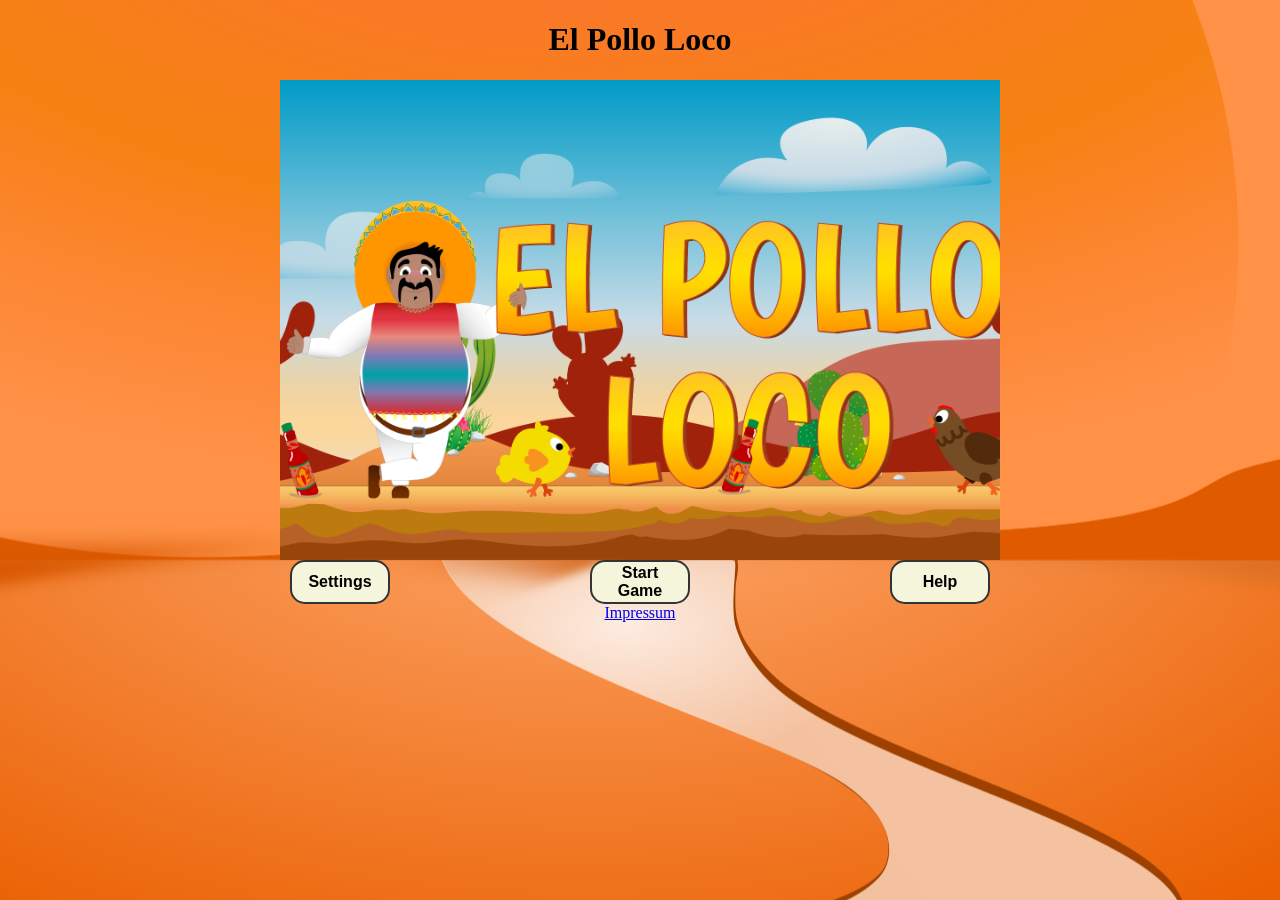
==== index.html @ 645ac527 "feat: Update sound button functionality and add mobile controls" ====
<!doctype html>
<html lang="en">

<head>
    <meta charset="UTF-8" />
    <meta name="viewport" content="width=device-width, initial-scale=1.0" />
    <link rel="stylesheet" href="style.css" />
    <title>Document</title>
    <script src="./models/drawable-object.js"></script>
    <script src="./models/movable-object.class.js"></script>
    <script src="./models/character.class.js"></script>
    <script src="./models/chicken.class.js"></script>
    <script src="./models/chicken-small.class.js"></script>
    <script src="./models/status-bar.js"></script>
    <script src="./models/status-bar-coin.js"></script>
    <script src="./models/status-bar-salsa.js"></script>
    <script src="./models/status-bar-boss.js"></script>
    <script src="./models/world.class.js"></script>
    <script src="./models/cloud.class.js"></script>
    <script src="./models/coin.class.js"></script>
    <script src="./models/salsa-bottle.class.js"></script>
    <script src="./models/background-object.class.js"></script>
    <script src="./models/keyboard.class.js"></script>
    <script src="./models/level.class.js"></script>
    <script src="./models/endboss.class.js"></script>
    <script src="./models/throwable-object.class.js"></script>
    <script src="./levels/level1.js"></script>
    <script src="./js/game.js"></script>
</head>

<body>
    <h1>El Pollo Loco</h1>
    <div id="game-wrapper">
        <canvas id="canvas" width="720" height="480"></canvas>
        <div id="start-screen">
            <img id="start-screen-img" src="img/9_intro_outro_screens/start/startscreen_2.png" alt="start-screen" />
        </div>
        <div id="game-over-screen" style="
                    display: none;
                    position: absolute;
                    top: 0;
                    left: 0;
                    width: 100%;
                    height: 100%;
                ">
            <img src="img/9_intro_outro_screens/game_over/game over.png" alt="game over"
                style="width: 100%; height: 100%" />
            <div class="end-screen-buttons">
                <button class="end-btn" onclick="restartGame()">
                    Restart Game
                </button>
                <button class="end-btn" onclick="goToHomeMenu()">
                    Home Menu
                </button>
            </div>
        </div>
        <div id="you-won-screen" style="
                    display: none;
                    position: absolute;
                    top: 0;
                    left: 0;
                    width: 100%;
                    height: 100%;
                ">
            <img src="img/You won, you lost/You won A.png" alt="you won" style="width: 100%; height: 100%" />
            <div class="end-screen-buttons">
                <button class="end-btn" onclick="restartGame()">
                    Restart Game
                </button>
                <button class="end-btn" onclick="goToHomeMenu()">
                    Home Menu
                </button>
            </div>
        </div>
        <div id="settings-screen">
            <h2 class="headline_settings">Settings</h2>
            <div class="mute_section">
                <span>Music</span>
                <button id="muteButton" class="Menu-bar-btn" onclick="unmuteBackgroundMusic()">
                    ON
                </button>
                <button class="Menu-bar-btn" onclick="muteBackgroundMusic()">
                    OFF
                </button>
            </div>
            <div class="mute_section">
                <span>Sounds</span>
                <button class="Menu-bar-btn" onclick="unmuteSounds()">
                    ON
                </button>
                <button class="Menu-bar-btn" onclick="muteSounds()">
                    OFF
                </button>
            </div>

            <div class="mute_section">
                <span>Fullscreen</span>
                <button class="Menu-bar-btn" onclick="muteBackgroundMusic()">
                    ON
                </button>
                 <button class="Menu-bar-btn" onclick="muteBackgroundMusic()">
                    OFF
                </button>
            </div>

            <button class="settings-btn" onclick="closeSettings()">
                Schließen
            </button>
        </div>
        <div id="help-screen">
            <h2 class="headline_settings">Help</h2>
            <button class="settings-btn" onclick="closeHelp()">
                Schließen
            </button>
        </div>
    </div>

    <div class="Menu-bar">
        <div class="Menu_Buttons">
            <div class="Start_Game">
                <button class="Menu-bar-btn" onclick="openSettings()">
                    Settings
                </button>
            </div>
        </div>
        <div class="Menu_Buttons">
            <div class="Start_Game">
                <button class="Menu-bar-btn" onclick="startGame()">
                    Start Game
                </button>
            </div>
        </div>
        <div class="Menu_Buttons">
            <div class="Start_Game">
                <button class="Menu-bar-btn" onclick="openHelp()">
                    Help
                </button>
            </div>
        </div>
    </div>

    <div id="mobile-btn-bar" class="mobile-btn-bar" style="display:none">
        <div class="move-btn">
            <button class="Menu-bar-btn" ontouchstart="keyboard.LEFT=true" ontouchend="keyboard.LEFT=false" ontouchcancel="keyboard.LEFT=false">left</button>
            <button class="Menu-bar-btn" ontouchstart="keyboard.RIGHT=true" ontouchend="keyboard.RIGHT=false" ontouchcancel="keyboard.RIGHT=false">right</button>
        </div>
        <div class="do-btn">
            <button class="Menu-bar-btn" ontouchstart="keyboard.UP=true" ontouchend="keyboard.UP=false" ontouchcancel="keyboard.UP=false">UP</button>
            <button class="Menu-bar-btn" ontouchstart="keyboard.D=true" ontouchend="keyboard.D=false" ontouchcancel="keyboard.D=false">throw</button>
        </div>
    </div>
</body>
<footer>
    <a class="impressum" href="./impressum.html">Impressum</a>
</footer>
</html>
---- style.css ----
body{
    display: flex;
    flex-direction: column;
    align-items: center;
    min-height: 100vh;
    margin: 0;
    background-position: center;
    background-image: url(img/sketch1999-desert-5385998.png);
}

#game-wrapper {
    position: relative;
}

canvas{
    background-color: black;
    display: block;
}

#start-screen {
    position: absolute;
    top: 0;
    left: 0;
    width: 100%;
    height: 100%;
    display: flex;
    flex-direction: column;
    align-items: center;
    justify-content: center;
}

#start-screen-img {
    position: absolute;
    top: 0;
    left: 0;
    width: 100%;
    height: 100%;
    object-fit: cover;
}

#start-screen button {
    position: relative;
    z-index: 1;
    margin-top: auto;
    margin-bottom: 40px;
    padding: 12px 32px;
    font-size: 1.2rem;
    cursor: pointer;
    background: transparent;
    border: none;
}
.saloon_door{
    height: 100px;
    width: 100px;
       background: transparent;
    border: none;
}
.openclipart{
    height: 100px;
    width: 100px;
       background: transparent;
    border: none;
}

.Start_Game{
    display: flex;
    flex-direction: column;
}
.Start_Game_Headline{
   margin-left: 20px;
}
.Menu_Buttons{
    display: flex;
    justify-content: center;
    align-items: center;
    gap: 50px;
}

.end-screen-buttons {
    position: absolute;
    bottom: 40px;
    left: 50%;
    transform: translateX(-50%);
    display: flex;
    gap: 20px;
    z-index: 10;
}

.end-btn {
    padding: 12px 28px;
    font-size: 1.1rem;
    font-weight: bold;
    cursor: pointer;
    background: rgba(0, 0, 0, 0.7);
    color: #fff;
    border: 2px solid #fff;
    border-radius: 8px;
    transition: background 0.2s, color 0.2s;
}

.end-btn:hover {
    background: rgba(255, 255, 255, 0.9);
    color: #000;
}

@media only screen and ( max-width: 720px){
    canvas{
        width: 100%;
    }
}
@media only screen and ( max-width: 480px){
    canvas{
        width: 100vh;
    }
}
#settings-screen,
#help-screen {
    display: none;
    position: absolute;
    top: 0;
    left: 0;
    width: 100%;
    height: 100%;
    background: #F77F19;
    z-index: 20;
    flex-direction: column;
    align-items: center;
    color: white;
}
.headline_settings{
    margin-top: 10px;
    color: #000;

}
.settings-btn{
    height: 50px;
    width: 200px;
    font-size: 1.1rem;
    font-weight: bold;
    cursor: pointer;
    background: rgba(0, 0, 0, 0.7);
    color: #fff;
    border: 2px solid #fff;
    border-radius: 8px;
    transition: background 0.2s, color 0.2s;
    margin-top: 40px;
}
.Menu-bar{
    display: flex;
    gap: 200px;
}

.Menu-bar-btn{
    cursor: pointer;
    height: 44px;
    width: 100px;
    background-color: beige;
    border-radius: 15px;
    font-size: 1rem;
    font-weight: bold;
    border: 2px solid #333;
}
.mute_section{
    display: flex;
    align-items: center;
    justify-content: center;
    margin-top: 40px;
    gap: 16px;
    width: 100%;
}

.mute_section span {
    width: 100px;
    text-align: right;
    font-size: 1.1rem;
    font-weight: bold;
    color: white;
}
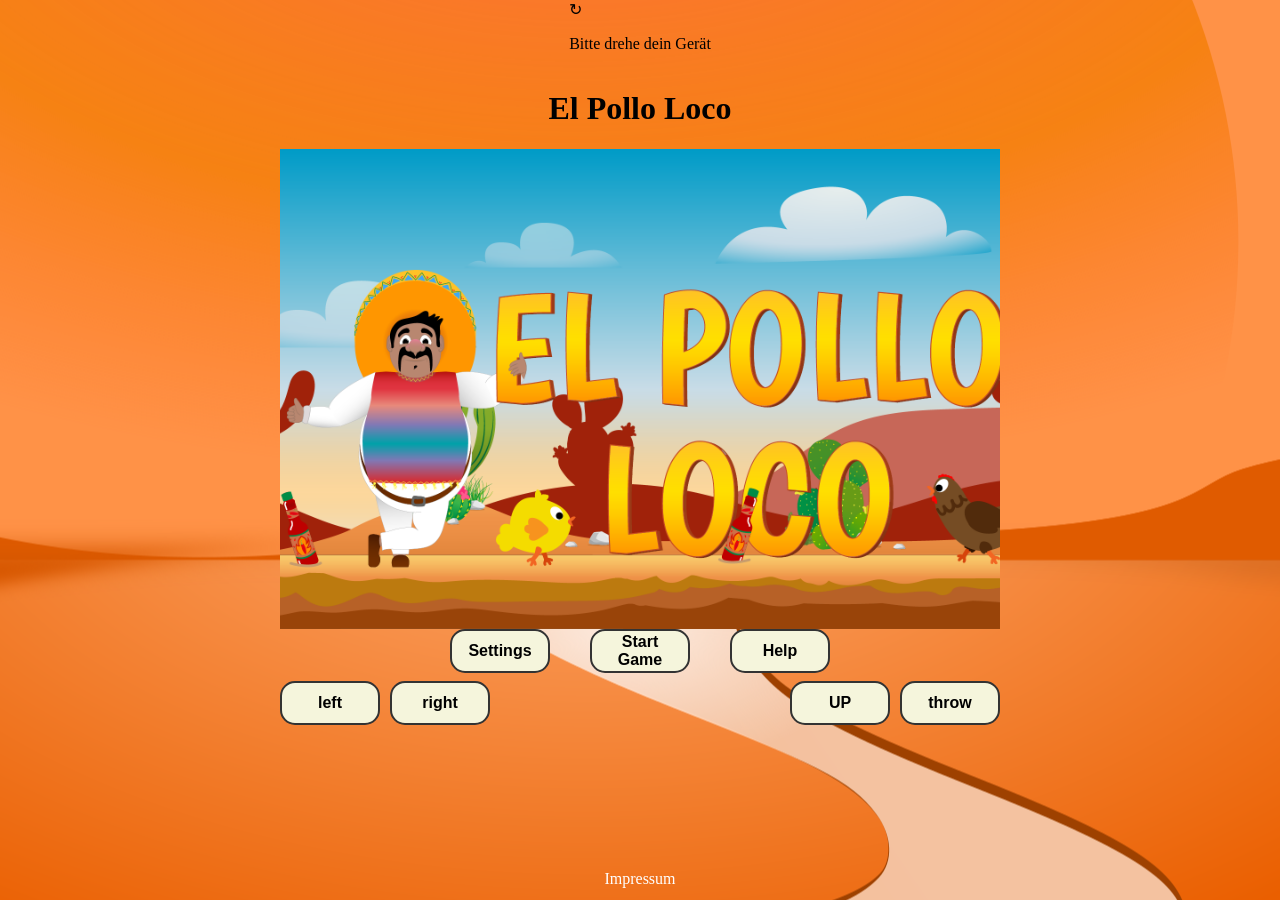
==== commit 9fb4d464: "feat: Enhance help screen with detailed controls and game information" ====
--- a/index.html
+++ b/index.html
@@ -29,6 +29,10 @@
 </head>
 
 <body>
+    <div id="rotate-hint">
+        <div class="rotate-icon">&#8635;</div>
+        <p>Bitte drehe dein Gerät</p>
+    </div>
     <h1>El Pollo Loco</h1>
     <div id="game-wrapper">
         <canvas id="canvas" width="720" height="480"></canvas>
@@ -109,9 +113,21 @@
         </div>
         <div id="help-screen">
             <h2 class="headline_settings">Help</h2>
-            <button class="settings-btn" onclick="closeHelp()">
-                Schließen
-            </button>
+            <div class="help-content">
+                <div class="help-section">
+                    <h3 class="help-section-title">About</h3>
+                    <p class="help-text">Help character Pepe defeat the Boss Chicken! On his way he will encounter baby chickens and full-grown chickens. Collect coins and salsa bottles — and save your salsa for the Boss Chicken!</p>
+                </div>
+                <div class="help-section">
+                    <h3 class="help-section-title">Controls</h3>
+                    <div class="help-controls">
+                        <div class="control-row"><span class="key">← →</span><span>Move left / right</span></div>
+                        <div class="control-row"><span class="key">↑ / Space</span><span>Jump</span></div>
+                        <div class="control-row"><span class="key">D</span><span>Throw Salsa bottle</span></div>
+                    </div>
+                </div>
+            </div>
+            <button class="settings-btn" onclick="closeHelp()">Schließen</button>
         </div>
     </div>
 
@@ -139,7 +155,7 @@
         </div>
     </div>
 
-    <div id="mobile-btn-bar" class="mobile-btn-bar" style="display:none">
+    <div id="mobile-btn-bar" class="mobile-btn-bar">
         <div class="move-btn">
             <button class="Menu-bar-btn" ontouchstart="keyboard.LEFT=true" ontouchend="keyboard.LEFT=false" ontouchcancel="keyboard.LEFT=false">left</button>
             <button class="Menu-bar-btn" ontouchstart="keyboard.RIGHT=true" ontouchend="keyboard.RIGHT=false" ontouchcancel="keyboard.RIGHT=false">right</button>
--- a/style.css
+++ b/style.css
@@ -1,4 +1,4 @@
-body{
+body {
     display: flex;
     flex-direction: column;
     align-items: center;
@@ -10,11 +10,15 @@
 
 #game-wrapper {
     position: relative;
-}
-
-canvas{
+    width: 100%;
+    max-width: 720px;
+}
+
+canvas {
     background-color: black;
     display: block;
+    width: 100%;
+    aspect-ratio: 720 / 480;
 }
 
 #start-screen {
@@ -49,27 +53,17 @@
     background: transparent;
     border: none;
 }
-.saloon_door{
-    height: 100px;
-    width: 100px;
-       background: transparent;
-    border: none;
-}
-.openclipart{
-    height: 100px;
-    width: 100px;
-       background: transparent;
-    border: none;
-}
-
-.Start_Game{
-    display: flex;
-    flex-direction: column;
-}
-.Start_Game_Headline{
-   margin-left: 20px;
-}
-.Menu_Buttons{
+
+.Start_Game {
+    display: flex;
+    flex-direction: column;
+}
+
+.Start_Game_Headline {
+    margin-left: 20px;
+}
+
+.Menu_Buttons {
     display: flex;
     justify-content: center;
     align-items: center;
@@ -103,16 +97,78 @@
     color: #000;
 }
 
-@media only screen and ( max-width: 720px){
-    canvas{
-        width: 100%;
-    }
-}
-@media only screen and ( max-width: 480px){
-    canvas{
-        width: 100vh;
-    }
-}
+@media only screen and (max-width: 720px) {
+    #game-wrapper {
+        width: 100vw;
+    }
+        h1{
+        display: none;
+}
+}
+
+@media only screen and (max-width: 480px) {
+
+
+    .Menu-bar {
+        gap: 20px;
+        flex-wrap: wrap;
+        justify-content: center;
+    }
+
+    .mute_section {
+        margin-top: 12px;
+        gap: 8px;
+    }
+
+    .mute_section span {
+        font-size: 0.85rem;
+        width: 70px;
+    }
+
+    .Menu-bar-btn {
+        height: 34px;
+        width: 60px;
+        font-size: 0.8rem;
+    }
+
+    .settings-btn {
+        height: 36px;
+        width: 140px;
+        font-size: 0.85rem;
+        margin-top: 12px;
+    }
+
+    .headline_settings {
+        font-size: 1rem;
+        margin-top: 6px;
+    }
+
+    .end-btn {
+        padding: 8px 16px;
+        font-size: 0.85rem;
+    }
+
+    .end-screen-buttons {
+        bottom: 16px;
+        gap: 10px;
+    }
+}
+
+.mobile-btn-bar {
+    display: flex;
+    justify-content: space-between;
+    width: 100%;
+    max-width: 720px;
+    padding: 8px 0;
+    box-sizing: border-box;
+}
+
+.move-btn,
+.do-btn {
+    display: flex;
+    gap: 10px;
+}
+
 #settings-screen,
 #help-screen {
     display: none;
@@ -127,12 +183,14 @@
     align-items: center;
     color: white;
 }
-.headline_settings{
+
+.headline_settings {
     margin-top: 10px;
     color: #000;
 
 }
-.settings-btn{
+
+.settings-btn {
     height: 50px;
     width: 200px;
     font-size: 1.1rem;
@@ -145,12 +203,17 @@
     transition: background 0.2s, color 0.2s;
     margin-top: 40px;
 }
-.Menu-bar{
-    display: flex;
-    gap: 200px;
-}
-
-.Menu-bar-btn{
+
+.Menu-bar {
+    display: flex;
+    gap: 40px;
+    flex-wrap: wrap;
+    justify-content: center;
+    width: 100%;
+    max-width: 720px;
+}
+
+.Menu-bar-btn {
     cursor: pointer;
     height: 44px;
     width: 100px;
@@ -160,7 +223,8 @@
     font-weight: bold;
     border: 2px solid #333;
 }
-.mute_section{
+
+.mute_section {
     display: flex;
     align-items: center;
     justify-content: center;
@@ -175,4 +239,14 @@
     font-size: 1.1rem;
     font-weight: bold;
     color: white;
+}
+.impressum{
+    text-decoration: none;
+    display: flex;
+    color: #fff;
+}
+
+footer {
+    margin-top: auto;
+    padding: 12px 0;
 }
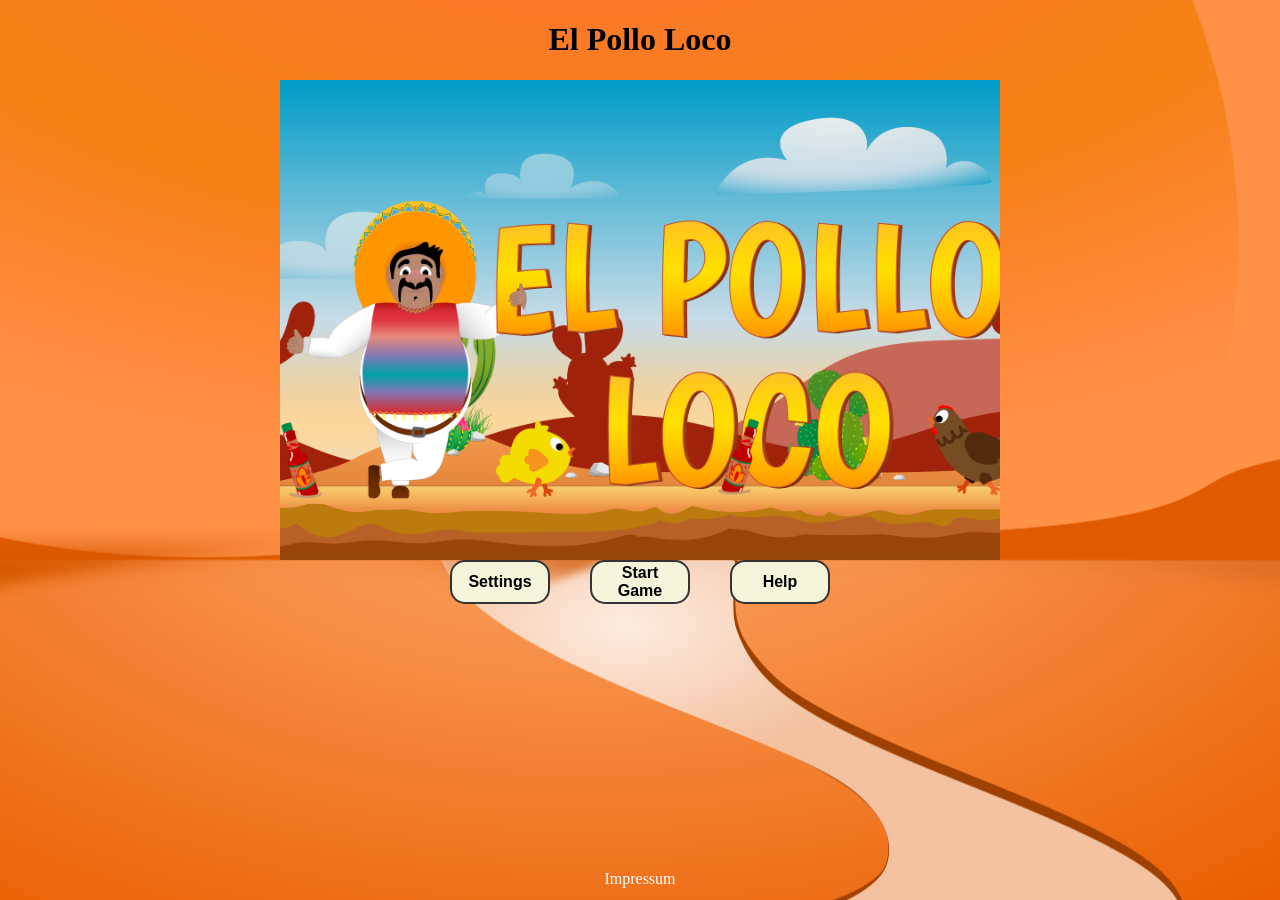
==== commit ba81e960: "feat: Update menu button IDs and change impressum link to legal notice" ====
--- a/index.html
+++ b/index.html
@@ -131,10 +131,10 @@
         </div>
     </div>
 
-    <div class="Menu-bar">
+    <div id="menu_bar" class="Menu-bar">
         <div class="Menu_Buttons">
             <div class="Start_Game">
-                <button class="Menu-bar-btn" onclick="openSettings()">
+                <button id="menu_bar_btn" class="Menu-bar-btn" onclick="openSettings()">
                     Settings
                 </button>
             </div>
@@ -167,6 +167,6 @@
     </div>
 </body>
 <footer>
-    <a class="impressum" href="./impressum.html">Impressum</a>
+    <a class="impressum" href="./legal-notice.html">Impressum</a>
 </footer>
 </html>
--- a/style.css
+++ b/style.css
@@ -154,13 +154,101 @@
     }
 }
 
+/* Rotate hint — shown on phones in portrait */
+#rotate-hint {
+    display: none;
+    position: fixed;
+    inset: 0;
+    background: #F77F19;
+    z-index: 9999;
+    flex-direction: column;
+    align-items: center;
+    justify-content: center;
+    color: white;
+    text-align: center;
+    gap: 16px;
+    font-size: 1.3rem;
+    font-weight: bold;
+}
+
+.rotate-icon {
+    font-size: 5rem;
+    animation: rotate-anim 1.5s ease-in-out infinite;
+}
+
+@keyframes rotate-anim {
+    0%   { transform: rotate(0deg); }
+    50%  { transform: rotate(90deg); }
+    100% { transform: rotate(0deg); }
+}
+
+@media (max-width: 767px) and (orientation: portrait) {
+    #rotate-hint {
+        display: flex;
+    }
+}
+
+/* Landscape mobile — canvas fills full screen height */
+@media (orientation: landscape) and (max-height: 500px) {
+    body {
+        overflow: hidden;
+        height: 100svh;
+    }
+
+    h1, footer { display: none; }
+
+    #game-wrapper {
+        height: 100svh;
+        width: auto;
+        max-width: none;
+    }
+
+    canvas {
+        height: 100svh;
+        width: auto;
+    }
+
+    .Menu-bar {
+        position: fixed;
+        bottom: 6px;
+        left: 50%;
+        transform: translateX(-50%);
+        width: auto;
+        max-width: none;
+        gap: 8px;
+        background: rgba(0, 0, 0, 0.6);
+        padding: 4px 10px;
+        border-radius: 20px;
+        z-index: 50;
+    }
+
+    .Menu-bar-btn {
+        height: 30px;
+        width: 64px;
+        font-size: 0.7rem;
+    }
+}
+
 .mobile-btn-bar {
-    display: flex;
+    display: none;
     justify-content: space-between;
     width: 100%;
     max-width: 720px;
     padding: 8px 0;
     box-sizing: border-box;
+}
+
+/* Show on narrow screens (portrait) OR landscape phone (height ≤ 500px) */
+@media (orientation: landscape) and (max-height: 500px) {
+    .mobile-btn-bar {
+        position: fixed;
+        bottom: 8px;
+        left: 0;
+        right: 0;
+        max-width: none;
+        padding: 0 12px;
+        z-index: 50;
+    }
 }
 
 .move-btn,
@@ -202,6 +290,63 @@
     border-radius: 8px;
     transition: background 0.2s, color 0.2s;
     margin-top: 40px;
+}
+
+.help-content {
+    display: flex;
+    flex-direction: column;
+    gap: 16px;
+    padding: 10px 30px;
+    width: 100%;
+    max-width: 480px;
+}
+
+.help-section {
+    background: rgba(0, 0, 0, 0.15);
+    border-radius: 10px;
+    padding: 14px 18px;
+}
+
+.help-section-title {
+    font-size: 0.85rem;
+    font-weight: bold;
+    color: rgba(0, 0, 0, 0.6);
+    text-transform: uppercase;
+    letter-spacing: 1.5px;
+    margin: 0 0 10px 0;
+}
+
+.help-text {
+    color: #fff;
+    line-height: 1.6;
+    margin: 0;
+    font-size: 0.95rem;
+}
+
+.help-controls {
+    display: flex;
+    flex-direction: column;
+    gap: 8px;
+}
+
+.control-row {
+    display: flex;
+    align-items: center;
+    gap: 14px;
+    color: #fff;
+    font-size: 0.95rem;
+}
+
+.key {
+    background: rgba(0, 0, 0, 0.3);
+    border: 1px solid rgba(255, 255, 255, 0.4);
+    border-radius: 6px;
+    padding: 4px 10px;
+    font-family: monospace;
+    font-size: 0.9rem;
+    min-width: 80px;
+    text-align: center;
+    flex-shrink: 0;
 }
 
 .Menu-bar {
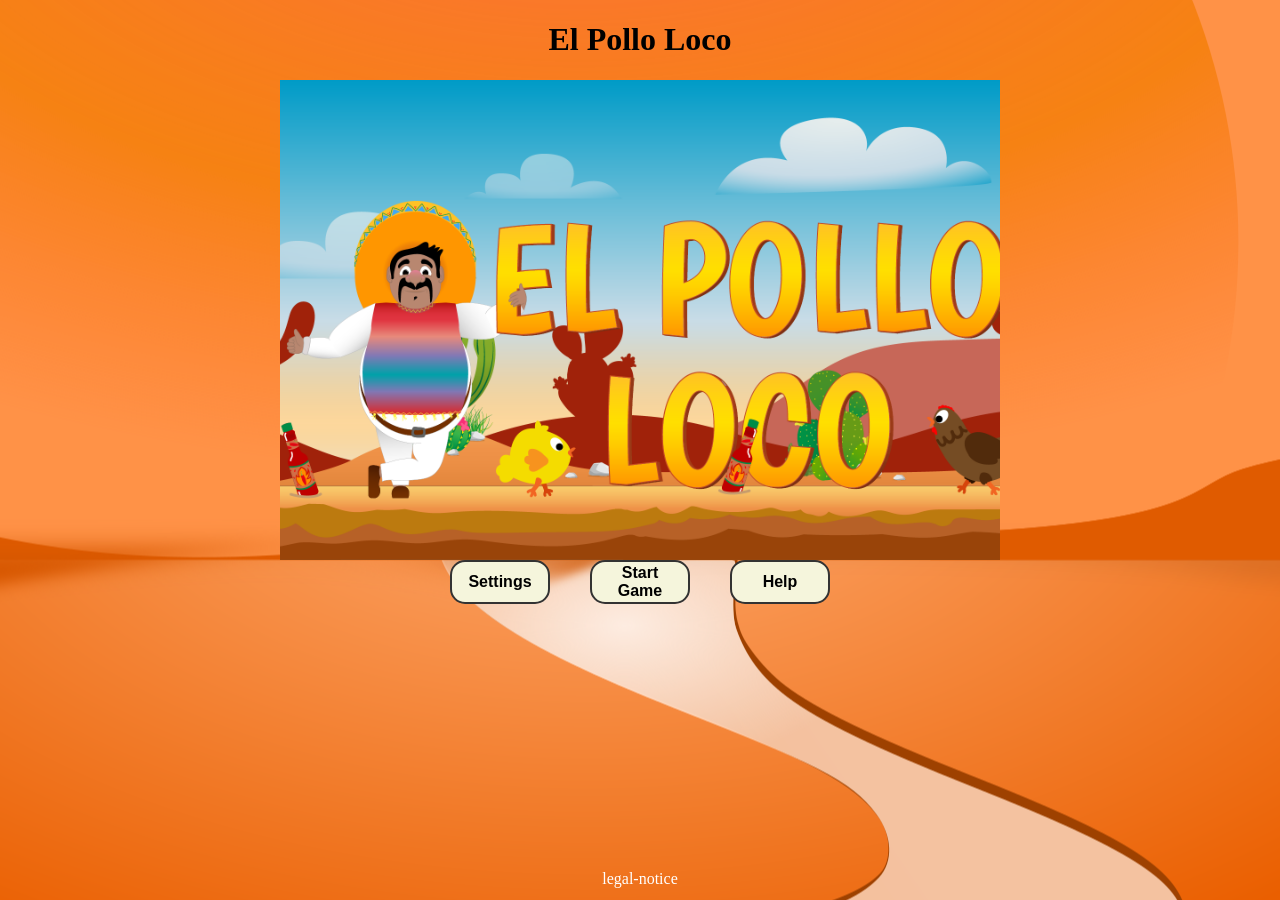
==== commit 671b24c9: "refactor: Update title and improve settings button layout in index.html" ====
--- a/index.html
+++ b/index.html
@@ -5,7 +5,8 @@
     <meta charset="UTF-8" />
     <meta name="viewport" content="width=device-width, initial-scale=1.0" />
     <link rel="stylesheet" href="style.css" />
-    <title>Document</title>
+    <title>El Pollo Loco</title>
+    <link rel="icon" type="image/x-icon" href="./img/taco.webp">
     <script src="./models/drawable-object.js"></script>
     <script src="./models/movable-object.class.js"></script>
     <script src="./models/character.class.js"></script>
@@ -26,6 +27,9 @@
     <script src="./models/throwable-object.class.js"></script>
     <script src="./levels/level1.js"></script>
     <script src="./js/game.js"></script>
+    <link rel="preconnect" href="https://fonts.googleapis.com">
+<link rel="preconnect" href="https://fonts.gstatic.com" crossorigin>
+<link href="https://fonts.googleapis.com/css2?family=Archivo:ital,wght@0,100..900;1,100..900&family=Changa+One:ital@0;1&family=Inter:ital,opsz,wght@0,14..32,100..900;1,14..32,100..900&family=Open+Sans:ital,wght@0,300..800;1,300..800&family=Raleway:ital,wght@0,100..900;1,100..900&display=swap" rel="stylesheet">
 </head>
 
 <body>
@@ -78,38 +82,20 @@
         </div>
         <div id="settings-screen">
             <h2 class="headline_settings">Settings</h2>
-            <div class="mute_section">
-                <span>Music</span>
-                <button id="muteButton" class="Menu-bar-btn" onclick="unmuteBackgroundMusic()">
-                    ON
-                </button>
-                <button class="Menu-bar-btn" onclick="muteBackgroundMusic()">
-                    OFF
-                </button>
+            <div class="settings-content">
+                <div class="mute_section">
+                    <span>Music</span>
+                    <button id="muteButton" class="setting-key" onclick="unmuteBackgroundMusic()">ON</button>
+                    <button class="setting-key" onclick="muteBackgroundMusic()">OFF</button>
+                </div>
+                <div class="mute_section">
+                    <span>Sounds</span>
+                    <button class="setting-key" onclick="unmuteSounds()">ON</button>
+                    <button class="setting-key" onclick="muteSounds()">OFF</button>
+                </div>
+         
             </div>
-            <div class="mute_section">
-                <span>Sounds</span>
-                <button class="Menu-bar-btn" onclick="unmuteSounds()">
-                    ON
-                </button>
-                <button class="Menu-bar-btn" onclick="muteSounds()">
-                    OFF
-                </button>
-            </div>
-
-            <div class="mute_section">
-                <span>Fullscreen</span>
-                <button class="Menu-bar-btn" onclick="muteBackgroundMusic()">
-                    ON
-                </button>
-                 <button class="Menu-bar-btn" onclick="muteBackgroundMusic()">
-                    OFF
-                </button>
-            </div>
-
-            <button class="settings-btn" onclick="closeSettings()">
-                Schließen
-            </button>
+            <button class="settings-btn" onclick="closeSettings()">Close</button>
         </div>
         <div id="help-screen">
             <h2 class="headline_settings">Help</h2>
@@ -127,7 +113,7 @@
                     </div>
                 </div>
             </div>
-            <button class="settings-btn" onclick="closeHelp()">Schließen</button>
+            <button class="settings-btn" onclick="closeHelp()">Close</button>
         </div>
     </div>
 
@@ -167,6 +153,6 @@
     </div>
 </body>
 <footer>
-    <a class="impressum" href="./legal-notice.html">Impressum</a>
+    <a class="impressum" href="./legal-notice.html">legal-notice</a>
 </footer>
 </html>
--- a/style.css
+++ b/style.css
@@ -217,7 +217,7 @@
         max-width: none;
         gap: 8px;
         background: rgba(0, 0, 0, 0.6);
-        padding: 4px 10px;
+        padding: 8px 10px;
         border-radius: 20px;
         z-index: 50;
     }
@@ -242,7 +242,7 @@
 @media (orientation: landscape) and (max-height: 500px) {
     .mobile-btn-bar {
         position: fixed;
-        bottom: 8px;
+        bottom: 1px;
         left: 0;
         right: 0;
         max-width: none;
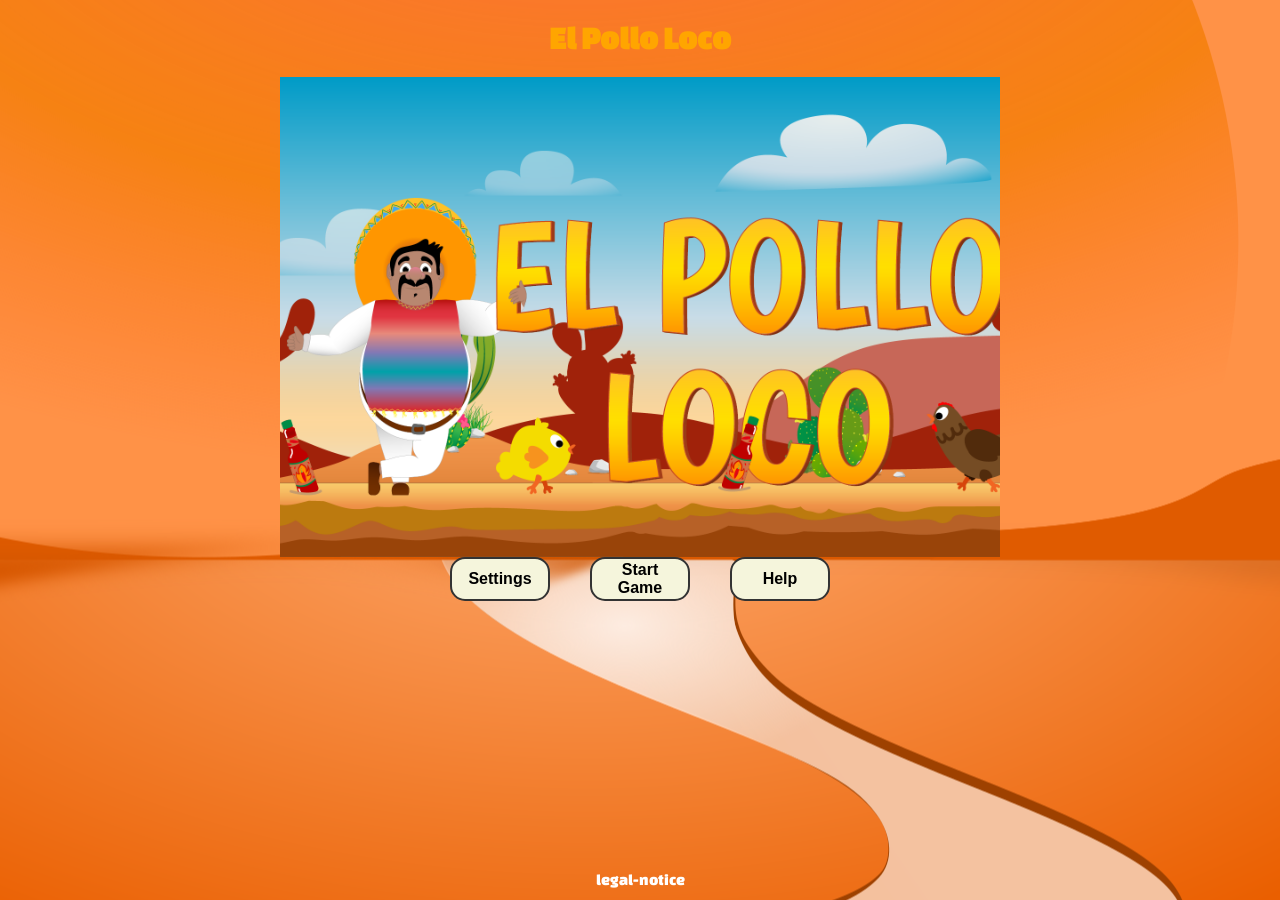
==== commit 3f6d870f: "feat: Add Changa One font files and integrate them into the project" ====
--- a/index.html
+++ b/index.html
@@ -27,9 +27,6 @@
     <script src="./models/throwable-object.class.js"></script>
     <script src="./levels/level1.js"></script>
     <script src="./js/game.js"></script>
-    <link rel="preconnect" href="https://fonts.googleapis.com">
-<link rel="preconnect" href="https://fonts.gstatic.com" crossorigin>
-<link href="https://fonts.googleapis.com/css2?family=Archivo:ital,wght@0,100..900;1,100..900&family=Changa+One:ital@0;1&family=Inter:ital,opsz,wght@0,14..32,100..900;1,14..32,100..900&family=Open+Sans:ital,wght@0,300..800;1,300..800&family=Raleway:ital,wght@0,100..900;1,100..900&display=swap" rel="stylesheet">
 </head>
 
 <body>
@@ -143,12 +140,12 @@
 
     <div id="mobile-btn-bar" class="mobile-btn-bar">
         <div class="move-btn">
-            <button class="Menu-bar-btn" ontouchstart="keyboard.LEFT=true" ontouchend="keyboard.LEFT=false" ontouchcancel="keyboard.LEFT=false">left</button>
-            <button class="Menu-bar-btn" ontouchstart="keyboard.RIGHT=true" ontouchend="keyboard.RIGHT=false" ontouchcancel="keyboard.RIGHT=false">right</button>
+            <button class="Menu-bar-btn" ontouchstart="keyboard.LEFT=true" ontouchend="keyboard.LEFT=false" ontouchcancel="keyboard.LEFT=false" oncontextmenu="return false">left</button>
+            <button class="Menu-bar-btn" ontouchstart="keyboard.RIGHT=true" ontouchend="keyboard.RIGHT=false" ontouchcancel="keyboard.RIGHT=false" oncontextmenu="return false">right</button>
         </div>
         <div class="do-btn">
-            <button class="Menu-bar-btn" ontouchstart="keyboard.UP=true" ontouchend="keyboard.UP=false" ontouchcancel="keyboard.UP=false">UP</button>
-            <button class="Menu-bar-btn" ontouchstart="keyboard.D=true" ontouchend="keyboard.D=false" ontouchcancel="keyboard.D=false">throw</button>
+            <button class="Menu-bar-btn" ontouchstart="keyboard.UP=true" ontouchend="keyboard.UP=false" ontouchcancel="keyboard.UP=false" oncontextmenu="return false">UP</button>
+            <button class="Menu-bar-btn" ontouchstart="keyboard.D=true" ontouchend="keyboard.D=false" ontouchcancel="keyboard.D=false" oncontextmenu="return false">throw</button>
         </div>
     </div>
 </body>
--- a/style.css
+++ b/style.css
@@ -1,3 +1,19 @@
+@font-face {
+    font-family: 'Changa One';
+    font-style: normal;
+    font-weight: 400;
+    font-display: swap;
+    src: url('./fonts/changa-one-regular.woff2') format('woff2');
+}
+
+@font-face {
+    font-family: 'Changa One';
+    font-style: italic;
+    font-weight: 400;
+    font-display: swap;
+    src: url('./fonts/changa-one-italic.woff2') format('woff2');
+}
+
 body {
     display: flex;
     flex-direction: column;
@@ -6,8 +22,11 @@
     margin: 0;
     background-position: center;
     background-image: url(img/sketch1999-desert-5385998.png);
-}
-
+    font-family: 'Changa One', sans-serif;
+}
+h1{
+    color: orange;
+}
 #game-wrapper {
     position: relative;
     width: 100%;
@@ -116,8 +135,13 @@
     }
 
     .mute_section {
-        margin-top: 12px;
         gap: 8px;
+        padding: 10px 12px;
+    }
+
+    .settings-content {
+        gap: 10px;
+        padding: 8px 16px;
     }
 
     .mute_section span {
@@ -260,7 +284,7 @@
 #settings-screen,
 #help-screen {
     display: none;
-    position: absolute;
+    position: fixed;
     top: 0;
     left: 0;
     width: 100%;
@@ -269,13 +293,14 @@
     z-index: 20;
     flex-direction: column;
     align-items: center;
+    justify-content: center;
     color: white;
+    overflow-y: auto;
 }
 
 .headline_settings {
     margin-top: 10px;
     color: #000;
-
 }
 
 .settings-btn {
@@ -290,6 +315,7 @@
     border-radius: 8px;
     transition: background 0.2s, color 0.2s;
     margin-top: 40px;
+    margin-bottom: 20px;
 }
 
 .help-content {
@@ -369,13 +395,40 @@
     border: 2px solid #333;
 }
 
+.settings-content {
+    display: flex;
+    flex-direction: column;
+    gap: 16px;
+    padding: 10px 30px;
+    width: 100%;
+    max-width: 480px;
+}
+
 .mute_section {
     display: flex;
     align-items: center;
     justify-content: center;
-    margin-top: 40px;
+    margin-top: 0;
     gap: 16px;
     width: 100%;
+    background: rgba(0, 0, 0, 0.15);
+    border-radius: 10px;
+    padding: 14px 18px;
+    box-sizing: border-box;
+}
+
+.setting-key {
+    background: rgba(0, 0, 0, 0.3);
+    border: 1px solid rgba(255, 255, 255, 0.4);
+    border-radius: 6px;
+    padding: 4px 10px;
+    font-size: 0.9rem;
+    min-width: 60px;
+    text-align: center;
+    color: white;
+    cursor: pointer;
+    font-weight: bold;
+    font-family: 'Changa One', sans-serif;
 }
 
 .mute_section span {
